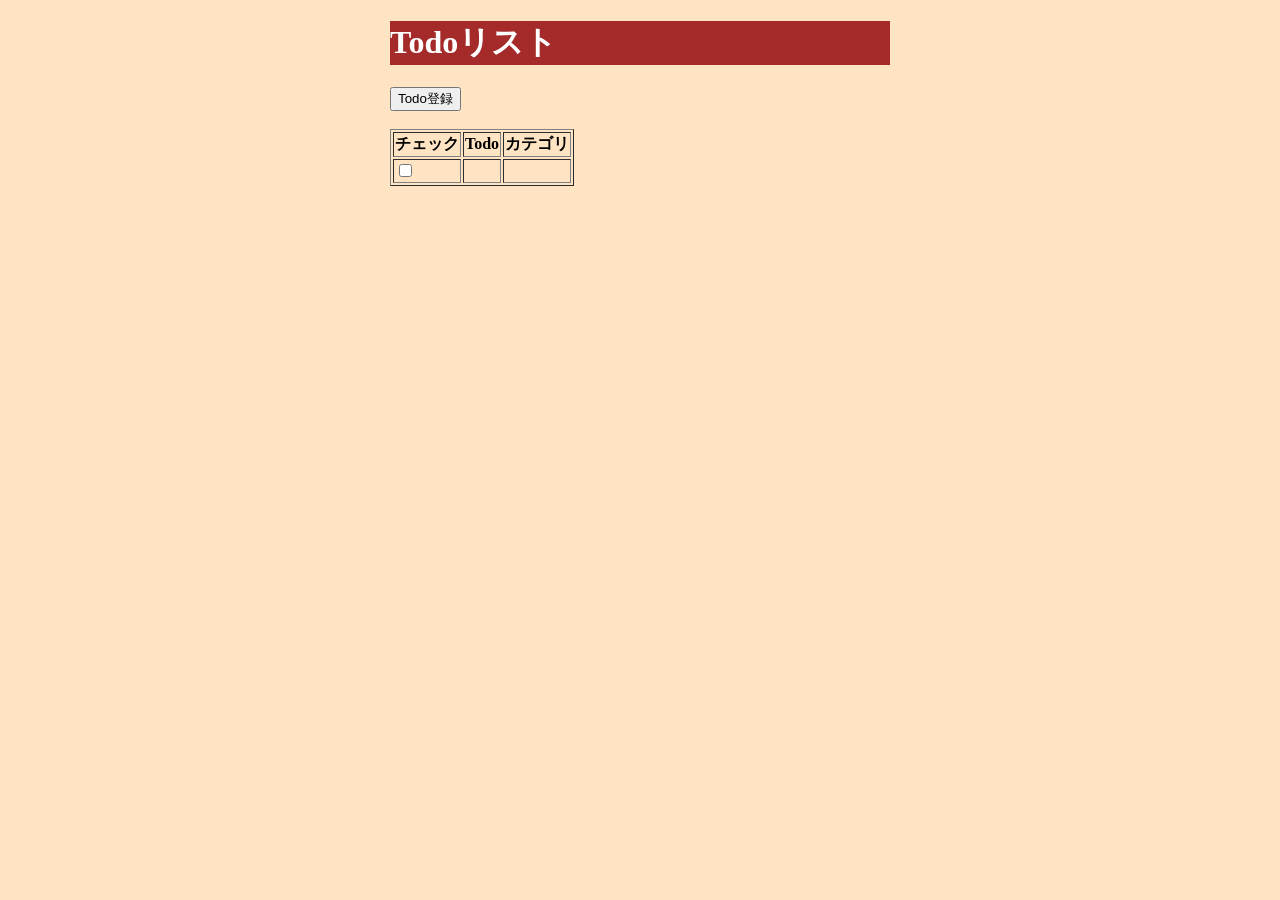
==== src/main/resources/templates/index.html @ cbce323e "HTML修正" ====
<!DOCTYPE html>
<html>
<head>
	<meta charset="utf-8">
	<title>Todoリスト</title>
	<style>
		body{
	        width: 500px;
            margin: 0 auto;
			background-color: bisque;
		}
		h1{
			background-color:brown;
			color: white;
        }
        .ex{
            height: 80px; 
           
        }
	</style>
</head>
<body> 
	<h1 th:text="${now + ' Todoリスト'}"> Todoリスト</h1>

	<form action="/todo/new">
	<button>Todo登録</button>
	</form>

<table border="1"><br>
  
    <tr th:if="${! #lists.isEmpty(todos)}"><th>チェック</th><th>Todo</th><th>カテゴリ</th></tr>
        <tr th:each="todo : ${todos}">
            <td><input type="checkbox"></td>
            <td><a th:text="${todo.name}" th:href="@{'/todo/'+${todo.id}+'/edittodo'}"></a></td>
            <td th:text="${todo.style}"></td>
        </tr>

</table>
</body>
</html>
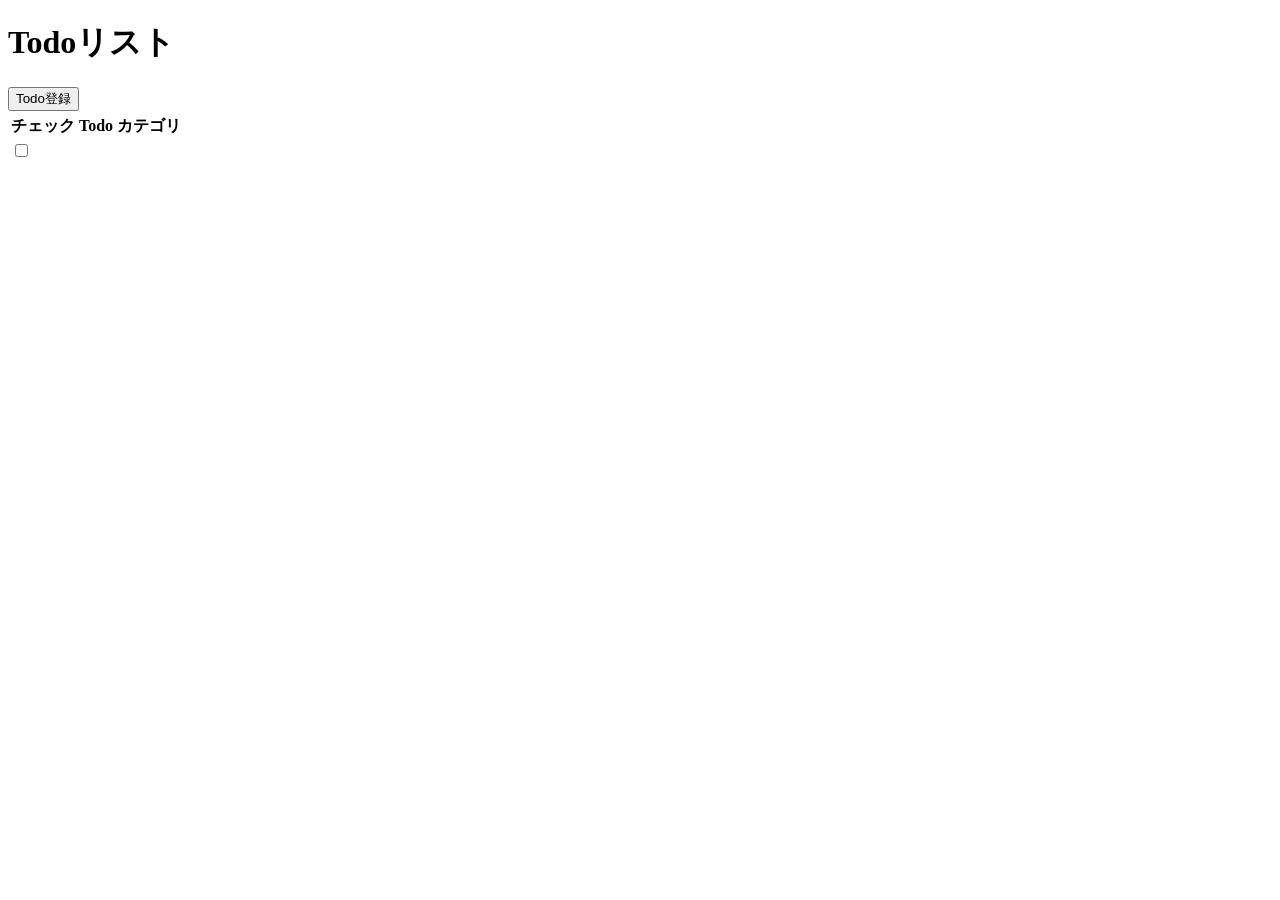
==== commit 9d21dca9: "CSS修正" ====
--- a/src/main/resources/templates/index.html
+++ b/src/main/resources/templates/index.html
@@ -3,36 +3,23 @@
 <head>
 	<meta charset="utf-8">
 	<title>Todoリスト</title>
-	<style>
-		body{
-	        width: 500px;
-            margin: 0 auto;
-			background-color: bisque;
-		}
-		h1{
-			background-color:brown;
-			color: white;
-        }
-        .ex{
-            height: 80px; 
-           
-        }
-	</style>
+	<link rel="stylesheet" th:href="@{/css/style.css}">
+
 </head>
 <body> 
-	<h1 th:text="${now + ' Todoリスト'}"> Todoリスト</h1>
+	<h1 class="title" th:text="${now + ' Todoリスト'}">  Todoリスト</h1>
 
 	<form action="/todo/new">
-	<button>Todo登録</button>
+	<button class="btn-base btn-add">Todo登録</button>
 	</form>
 
-<table border="1"><br>
+<table class="table"><tr>
   
     <tr th:if="${! #lists.isEmpty(todos)}"><th>チェック</th><th>Todo</th><th>カテゴリ</th></tr>
         <tr th:each="todo : ${todos}">
-            <td><input type="checkbox"></td>
-            <td><a th:text="${todo.name}" th:href="@{'/todo/'+${todo.id}+'/edittodo'}"></a></td>
-            <td th:text="${todo.style}"></td>
+            <td class="td"><input type="checkbox"></td>
+            <td class="td"><a th:text="${todo.name}" th:href="@{'/todo/'+${todo.id}+'/edittodo'}"></a></td>
+            <td class="td" th:text="${todo.style}"></td>
         </tr>
 
 </table>
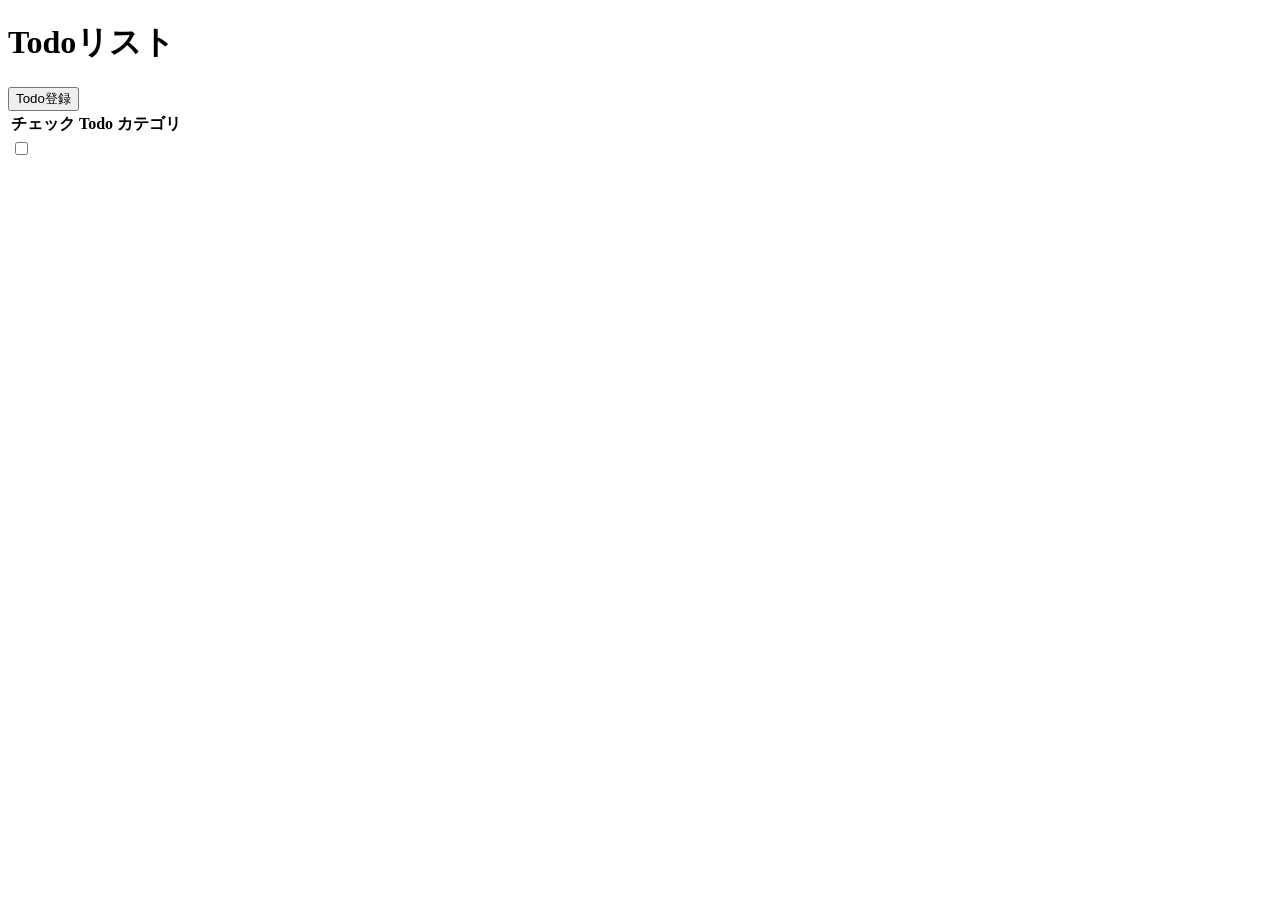
==== commit f9947cc1: "完了後グレーアウト機能追加" ====
--- a/src/main/resources/templates/index.html
+++ b/src/main/resources/templates/index.html
@@ -1,27 +1,38 @@
 <!DOCTYPE html>
 <html>
+
 <head>
 	<meta charset="utf-8">
 	<title>Todoリスト</title>
 	<link rel="stylesheet" th:href="@{/css/style.css}">
 
 </head>
-<body> 
-	<h1 class="title" th:text="${now + ' Todoリスト'}">  Todoリスト</h1>
+
+<body>
+	<h1 class="title" th:text="${now + ' Todoリスト'}"> Todoリスト</h1>
 
 	<form action="/todo/new">
-	<button class="btn-base btn-add">Todo登録</button>
+		<button class="btn-base btn-add">Todo登録</button>
 	</form>
 
-<table class="table"><tr>
-  
-    <tr th:if="${! #lists.isEmpty(todos)}"><th>チェック</th><th>Todo</th><th>カテゴリ</th></tr>
-        <tr th:each="todo : ${todos}">
-            <td class="td"><input type="checkbox"></td>
-            <td class="td"><a th:text="${todo.name}" th:href="@{'/todo/'+${todo.id}+'/edittodo'}"></a></td>
-            <td class="td" th:text="${todo.style}"></td>
-        </tr>
+	<table class="table">
 
-</table>
+		<tr th:if="${! #lists.isEmpty(todos)}">
+			<th>チェック</th>
+			<th>Todo</th>
+			<th>カテゴリ</th>
+		</tr>
+		<tr th:each="todo : ${todos}">
+			<td>
+				<form th:action="@{'/todo/' + ${todo.id} + '/complete'}" method="post">
+					<input type="checkbox" th:checked="${todo.complete}" onchange="this.form.submit()">
+				</form>
+			</td>
+			<td class="td" th:classappend="${todo.complete} ? 'complete' : ''"><a th:text="${todo.name}" th:href="@{'/todo/'+${todo.id}+'/edittodo'}"></a></td>
+			<td class="td" th:text="${todo.style}"></td>
+		</tr>
+
+	</table>
 </body>
+
 </html>
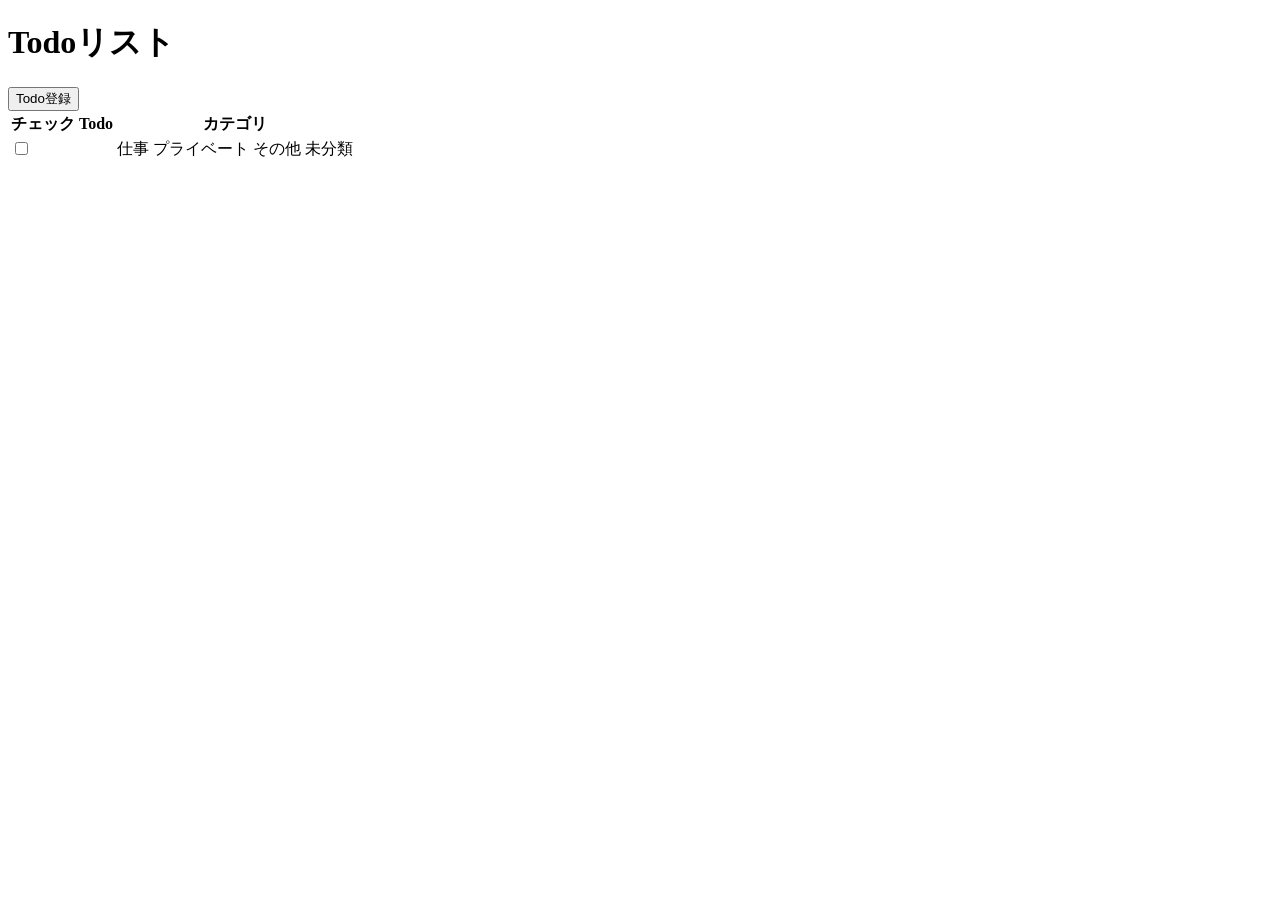
==== commit b6f23e09: "編集画面にエラーを表示する機能を追加" ====
--- a/src/main/resources/templates/index.html
+++ b/src/main/resources/templates/index.html
@@ -18,18 +18,23 @@
 	<table class="table">
 
 		<tr th:if="${! #lists.isEmpty(todos)}">
-			<th>チェック</th>
-			<th>Todo</th>
-			<th>カテゴリ</th>
+			<th class="col-check">チェック</th>
+			<th class="col-name">Todo</th>
+			<th class="col-category">カテゴリ</th>
 		</tr>
-		<tr th:each="todo : ${todos}">
-			<td>
+		<tr th:each="todo : ${todos}" th:classappend="${todo.complete} ? 'complete' : ''">
+			<td class="td">
 				<form th:action="@{'/todo/' + ${todo.id} + '/complete'}" method="post">
 					<input type="checkbox" th:checked="${todo.complete}" onchange="this.form.submit()">
 				</form>
 			</td>
-			<td class="td" th:classappend="${todo.complete} ? 'complete' : ''"><a th:text="${todo.name}" th:href="@{'/todo/'+${todo.id}+'/edittodo'}"></a></td>
-			<td class="td" th:text="${todo.style}"></td>
+			<td class="td"><a th:text="${todo.name}" th:href="@{'/todo/'+${todo.id}+'/edittodo'}"></a></td>
+			<td class="td" th:switch="${todo.style}">
+				<span th:case="'1'">仕事</span>
+				<span th:case="'2'">プライベート</span>
+				<span th:case="'3'">その他</span>
+				<span th:case="*">未分類</span>
+			</td>
 		</tr>
 
 	</table>
